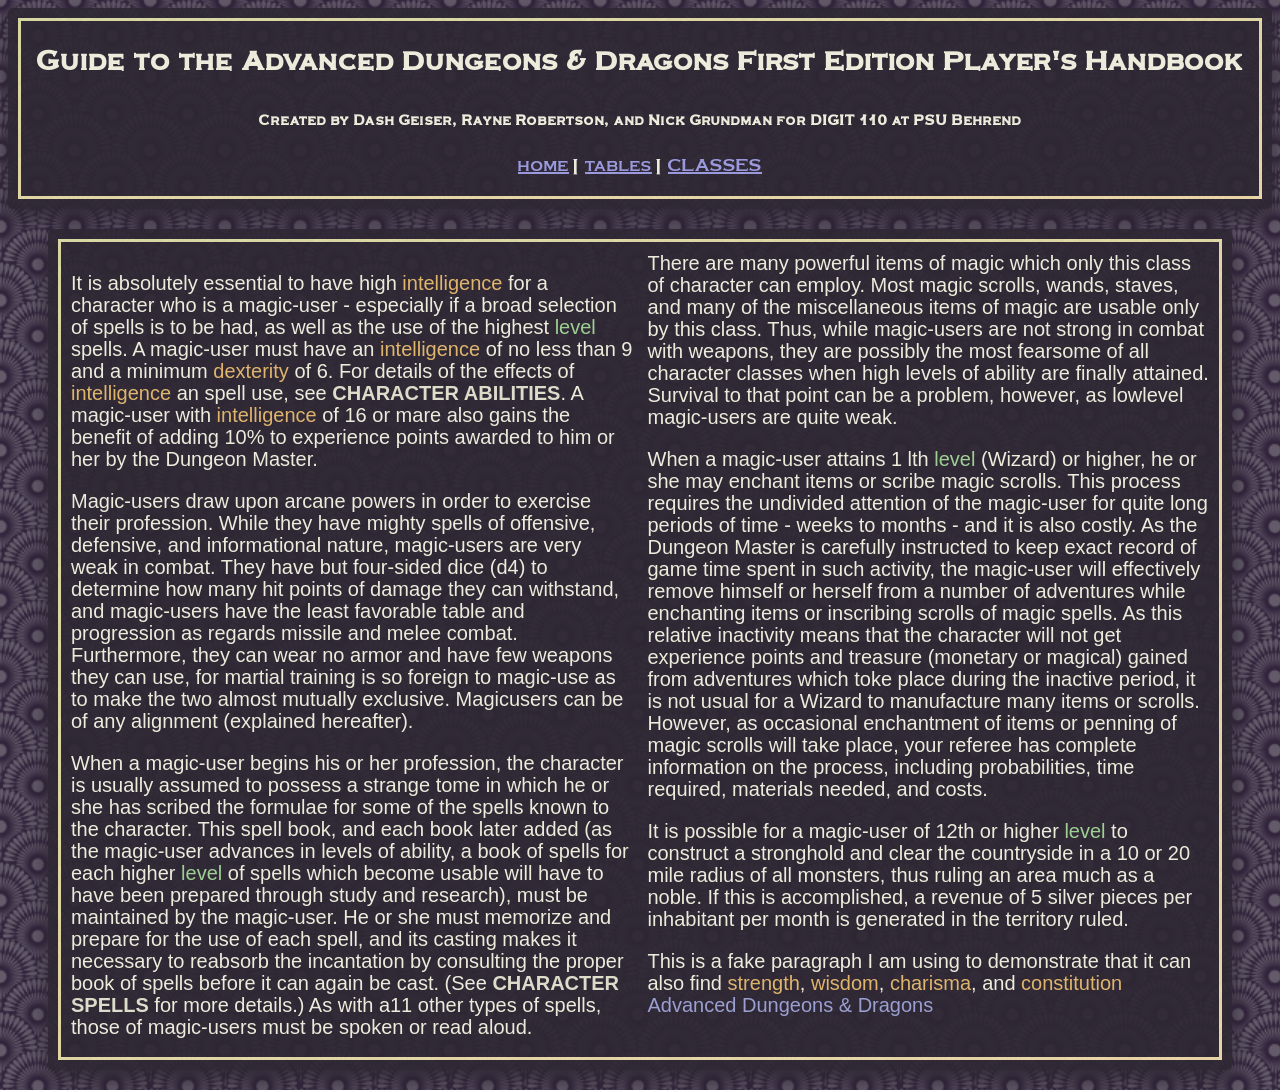
==== docs/class.html @ 47c6b593 "changed tooltip text coloring" ====
<!DOCTYPE html><html xmlns="http://www.w3.org/1999/xhtml">
   <head>
      <title>AD&amp;D 1e Player's Handbook</title>
      <meta charset="UTF-8"/>
      <meta name="viewport" content="width=device-width, initial-scale=1.0"/>
      <link rel="stylesheet" type="text/css" href="style.css"/>
   </head>
   <body>
      <div class="text-frame">
         <header>
            <h1 class="header">Guide to the Advanced Dungeons &amp; Dragons First Edition Player's
               Handbook</h1>
            <h2 class="header">Created by Dash Geiser, Rayne Robertson, and Nick Grundman for DIGIT 110 at PSU Behrend</h2>
            <nav><a href="index.html">home</a> | <a href="tables.html">tables</a> | <a href="class.html">CLASSES</a></nav>
         </header>
      </div>
      <figure>
         <div class="text-frame">
            <div class="content-cols">
               
               <p>It is absolutely essential to have high <span class="char_stats" title="Intelligence is quite similar to what is currently known as intelligence quotient, but it also includes mnemonic ability, reasoning, and learning ability outside those measured by the written word.">intelligence</span> for a character who
                  is a magic-user - especially if a broad selection of spells is to be
                  had, as well as the use of the highest <span class="char_build" title="An indication of character power: A player character begins the game at 1st level, i.e. the lowest possible level for a player character. The higher the level number, the more powerful the character is.">level</span> spells. A magic-user must
                  have an <span class="char_stats" title="Intelligence is quite similar to what is currently known as intelligence quotient, but it also includes mnemonic ability, reasoning, and learning ability outside those measured by the written word.">intelligence</span> of no less than 9 and a minimum <span class="char_stats" title="Dexterity encompasses a number of physical attributes including hand-eye coordination, agility, reflexes, precision, balance, and speed of movement.">dexterity</span> of 6. For
                  details of the effects of <span class="char_stats" title="Intelligence is quite similar to what is currently known as intelligence quotient, but it also includes mnemonic ability, reasoning, and learning ability outside those measured by the written word.">intelligence</span> an spell use, see
                  <strong>CHARACTER ABILITIES</strong>. A magic-user with <span class="char_stats" title="Intelligence is quite similar to what is currently known as intelligence quotient, but it also includes mnemonic ability, reasoning, and learning ability outside those measured by the written word.">intelligence</span>
                              of 16 or mare also gains the benefit of adding 10% to experience points
                  awarded to him or her by the Dungeon Master.</p>
               
               <p>Magic-users draw upon arcane powers in order to exercise their
                  profession. While they have mighty spells of offensive, defensive, and
                  informational nature, magic-users are very weak in <span class="combat_desc" title="This broad heading covers all forms of attack and fighting. It includes clerical turning undead, magical control, spell attacks, breath and gaze weapon attacks, magical device attacks, missile discharge, and melee (hand-to-hand combat).">combat</span>. They have but
                  four-sided dice (d4) to determine how many hit points of damage they can
                  withstand, and magic-users have the least favorable table and
                  progression as regards missile and melee <span class="combat_desc" title="This broad heading covers all forms of attack and fighting. It includes clerical turning undead, magical control, spell attacks, breath and gaze weapon attacks, magical device attacks, missile discharge, and melee (hand-to-hand combat).">combat</span>. Furthermore, they can
                  wear no armor and have few weapons they can use, for martial training is
                  so foreign to magic-use as to make the two almost mutually exclusive.
                  Magicusers can be of any alignment (explained hereafter). </p>
               
               <p>When a magic-user begins his or her profession, the character is usually
                  assumed to possess a strange tome in which he or she has scribed the
                  formulae for some of the spells known to the character. This spell book,
                  and each book later added (as the magic-user advances in levels of
                  ability, a book of spells for each higher <span class="char_build" title="An indication of character power: A player character begins the game at 1st level, i.e. the lowest possible level for a player character. The higher the level number, the more powerful the character is.">level</span> of spells which become
                  usable will have to have been prepared through study and research), must
                  be maintained by the magic-user. He or she must memorize and prepare for
                  the use of each spell, and its casting makes it necessary to reabsorb
                  the incantation by consulting the proper book of spells before it can
                  again be cast. (See <strong>CHARACTER SPELLS</strong> for more details.)
                  As with a11 other types of spells, those of magic-users must be spoken
                  or read aloud. </p>
               
               <p>There are many powerful items of magic which only this class of character
                  can employ. Most magic scrolls, wands, staves, and many of the
                  miscellaneous items of magic are usable only by this class. Thus, while
                  magic-users are not strong in <span class="combat_desc" title="This broad heading covers all forms of attack and fighting. It includes clerical turning undead, magical control, spell attacks, breath and gaze weapon attacks, magical device attacks, missile discharge, and melee (hand-to-hand combat).">combat</span> with weapons, they are possibly the
                  most fearsome of all character classes when high levels of ability are
                  finally attained. Survival to that point can be a problem, however, as
                  lowlevel magic-users are quite weak. </p>
               
               <p>When a magic-user attains 1 lth <span class="char_build" title="An indication of character power: A player character begins the game at 1st level, i.e. the lowest possible level for a player character. The higher the level number, the more powerful the character is.">level</span> (Wizard) or higher, he or she may
                  enchant items or scribe magic scrolls. This process requires the
                  undivided attention of the magic-user for quite long periods of time -
                  weeks to months - and it is also costly. As the Dungeon Master is
                  carefully instructed to keep exact record of game time spent in such
                  activity, the magic-user will effectively remove himself or herself from
                  a number of adventures while enchanting items or inscribing scrolls of
                  magic spells. As this relative inactivity means that the character will
                  not get experience points and treasure (monetary or magical) gained from
                  adventures which toke place during the inactive period, it is not usual
                  for a Wizard to manufacture many items or scrolls. However, as
                  occasional enchantment of items or penning of magic scrolls will take
                  place, your referee has complete information on the process, including
                  probabilities, time required, materials needed, and costs. </p>
               
               <p>It is possible for a magic-user of 12th or higher <span class="char_build" title="An indication of character power: A player character begins the game at 1st level, i.e. the lowest possible level for a player character. The higher the level number, the more powerful the character is.">level</span> to construct a
                  stronghold and clear the countryside in a 10 or 20 mile radius of all
                  monsters, thus ruling an area much as a noble. If this is accomplished,
                  a revenue of 5 silver pieces per inhabitant per month is generated in
                  the territory ruled. </p>
               
               <p>This is a fake paragraph I am using to demonstrate that it can also find <span class="char_stats" title="Strength is a measure of muscle, endurance, and stamina combined.">strength</span>, <span class="char_stats" title="Wisdom is a composite term for the character’s enlightenment, judgement, wile, will power, and (to a certain extent) intuitiveness. It is of utmost importance to clerics, their major characteristic.">wisdom</span>, <span class="char_stats" title="Charisma is the measure of the character's combined physical attractiveness, persuasiveness, and personal magnetism.">charisma</span>, and <span class="char_stats" title="Constitution is a term which encompasses the character’s physique, fitness, health, and resistance.">constitution</span>
                           <span class="game_desc" title="The game is ideally for three or more adult players: one player must serve as the Dungeon Master, the shaper of the fantasy milieu, the &#34;world&#34; in which all action will take place. The other participants become adventurers by creating characters to explore the fantastic world and face all of its challenges - monsters, magic, and unnamed menaces.">Advanced Dungeons &amp; Dragons</span></p>
               </div>
         </div>
      </figure>
   </body>
</html>
---- docs/style.css ----
h1 {
    line-height: 40px;
    font-size: 30px;
    letter-spacing: 1px;
}

h2 {
    line-height: 40px;
    font-size: 15px;
    letter-spacing: 1px;
}

li {
  line-height: 27px;
}

@font-face {
  font-family: MontenegrinGothicOne-Regular;
  src: url("fonts/MontenegrinGothicOne-Regular.ttf");
}

a {
    color: #A4A4ED;
}

header {
    text-align: center;
    align-items: center;
    justify-content: center;
    font-family: MontenegrinGothicOne-Regular, "Times New Roman";
    padding-bottom: 1em;
    border-radius: 5px;
    border: 3px solid;
    border-image: linear-gradient(to top left, #FAE4AF, #E7E8AC) 1;
}

navbar {
    text-align: center;
    align-items: center;
    justify-content: center;
}

figure {
    
}

.text-frame {
    background-color: #2E2733;
    padding-top: 10px;
    padding: 10px;
    border-radius: 5px;
    box-shadow: 0 10px 20px #2E2733;
    opacity: 90%;
}

body {
    background: url("content/washi.png");
    background-repeat: repeat;
    background-size: 150px 150px;
    background-color: #32253D;
    animation: scroll 10s linear infinite;
    line-height: 22px;
    font-family: Calibri, Arial, "Times New Roman";
    font-size: 20px;
    color: #FFFFEB;
}

span {
    cursor: pointer;
}

span.char_stats {
    color: #F0C271;
}

span.char_build {
    color: #A7E09B;
}

span.game_desc {
    color: #A4ABE0;
}

@keyframes scroll {
    from {
    background-position: 0 0;
    }
    to {
    background-position: 300px 150px;
    }
}

strong {
    color: #eceed8;
}

img {
    width: 100%;
    max-width: 500px;
}

.centered {
    display: flex;
    text-align: center;
    align-items: center;
    justify-content: center;
}

iframe {
    align-items: center;
    justify-content: center;
    text-align: center;
    width: 100%;
    height: 100vh;
}

.content {
    border: 3px solid;
    padding: 10px;
    border-image: linear-gradient(to top left, #FAE4AF, #E7E8AC) 1;
}

.content-cols {
    column-width: 500px;
    column-gap: 15px;
    column-count: 2;
    border: 3px solid;
    padding: 10px;
    border-image: linear-gradient(to top left, #FAE4AF, #E7E8AC) 1;
}

.styled-table {
    border-collapse: collapse;
    width: 100%;
    max-width: 100%;
    box-shadow: 0 5px 10px #2E2733;
    background-color: #11354b;
    color: #eaebe2;
    text-align: left;
    font-size: 20px;
    padding: 12px 15px;
}

.table-scroll {
    overflow-x: auto;
    break-inside: avoid;
    box-shadow: 0 5px 10px #2E2733;
}

.styled-table tbody tr:nth-child(odd) {
    background-color: #08283a;
}

.styled-table td,
.styled-table th {
    padding: 12px 15px;
}

.styled-table tr.active-row {
    background-color: #114360;
}
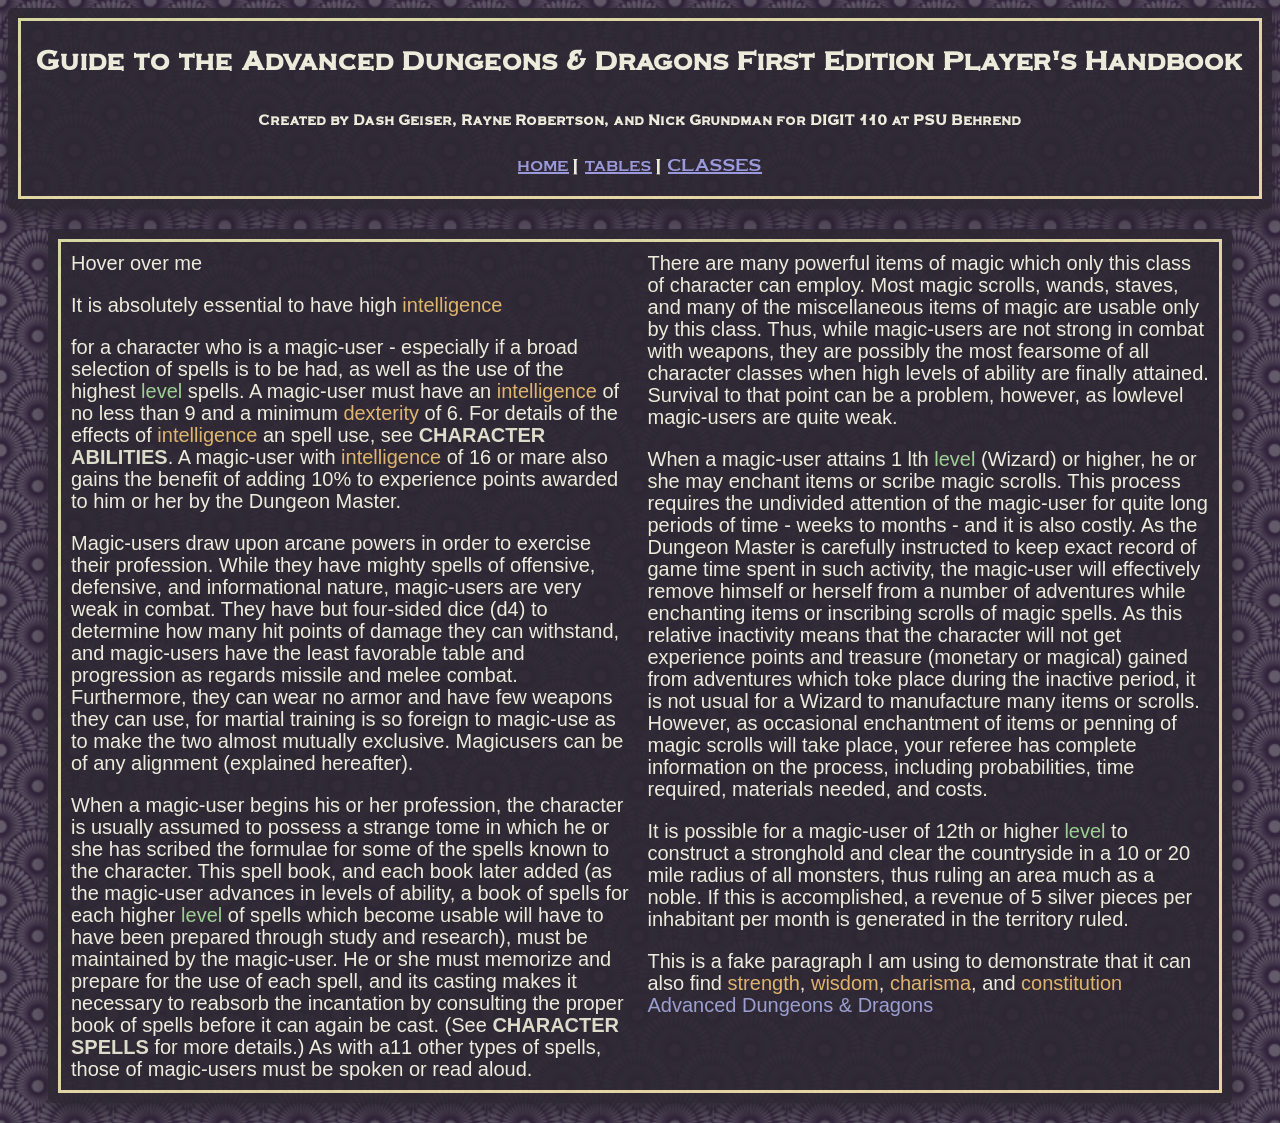
==== commit 2ed16c82: "js and tooltip start" ====
--- a/docs/class.html
+++ b/docs/class.html
@@ -4,6 +4,7 @@
       <meta charset="UTF-8"/>
       <meta name="viewport" content="width=device-width, initial-scale=1.0"/>
       <link rel="stylesheet" type="text/css" href="style.css"/>
+      <script src="script.js" defer></script>
    </head>
    <body>
       <div class="text-frame">
@@ -18,7 +19,17 @@
          <div class="text-frame">
             <div class="content-cols">
                
-               <p>It is absolutely essential to have high <span class="char_stats" title="Intelligence is quite similar to what is currently known as intelligence quotient, but it also includes mnemonic ability, reasoning, and learning ability outside those measured by the written word.">intelligence</span> for a character who
+<span data-tt="tt1">
+    Hover over me
+</span>
+
+<div id="tt1" class="tt"><figure>
+        <div class="tt-frame">
+            <div class="tt-cont">
+        This is just ordinary HTML.</div></figure>
+</div>
+
+               <p>It is absolutely essential to have high <span class="char_stats" data-tt="tt2" >intelligence</span><div id="tt2" class="tt"><figure><div class="tt-frame"><div class="tt-cont"> Intelligence is quite similar to what is currently known as intelligence quotient, but it also includes mnemonic ability, reasoning, and learning ability outside those measured by the written word</div></div></figure></div> for a character who
                   is a magic-user - especially if a broad selection of spells is to be
                   had, as well as the use of the highest <span class="char_build" title="An indication of character power: A player character begins the game at 1st level, i.e. the lowest possible level for a player character. The higher the level number, the more powerful the character is.">level</span> spells. A magic-user must
                   have an <span class="char_stats" title="Intelligence is quite similar to what is currently known as intelligence quotient, but it also includes mnemonic ability, reasoning, and learning ability outside those measured by the written word.">intelligence</span> of no less than 9 and a minimum <span class="char_stats" title="Dexterity encompasses a number of physical attributes including hand-eye coordination, agility, reflexes, precision, balance, and speed of movement.">dexterity</span> of 6. For
--- a/docs/style.css
+++ b/docs/style.css
@@ -1,3 +1,30 @@
+.tt {
+    display: none;
+    z-index: 2;
+    position: absolute;
+}
+
+.tt.vis {
+    display: block;
+    transform: translateY(calc(-100% - 40%));
+}
+.tt-frame {
+    background-color: #4c6280;
+    padding: 5px;
+    border-radius: 5px;
+    box-shadow: 0 5px 10px #030f16;
+}
+.tt-cont {
+
+    border: 3px solid;
+    border-image: linear-gradient(to top left, #c1ba86, #B5A642, #758e42) 1;
+    padding: 5px;
+}
+
+
+
+
+
 h1 {
     line-height: 40px;
     font-size: 30px;
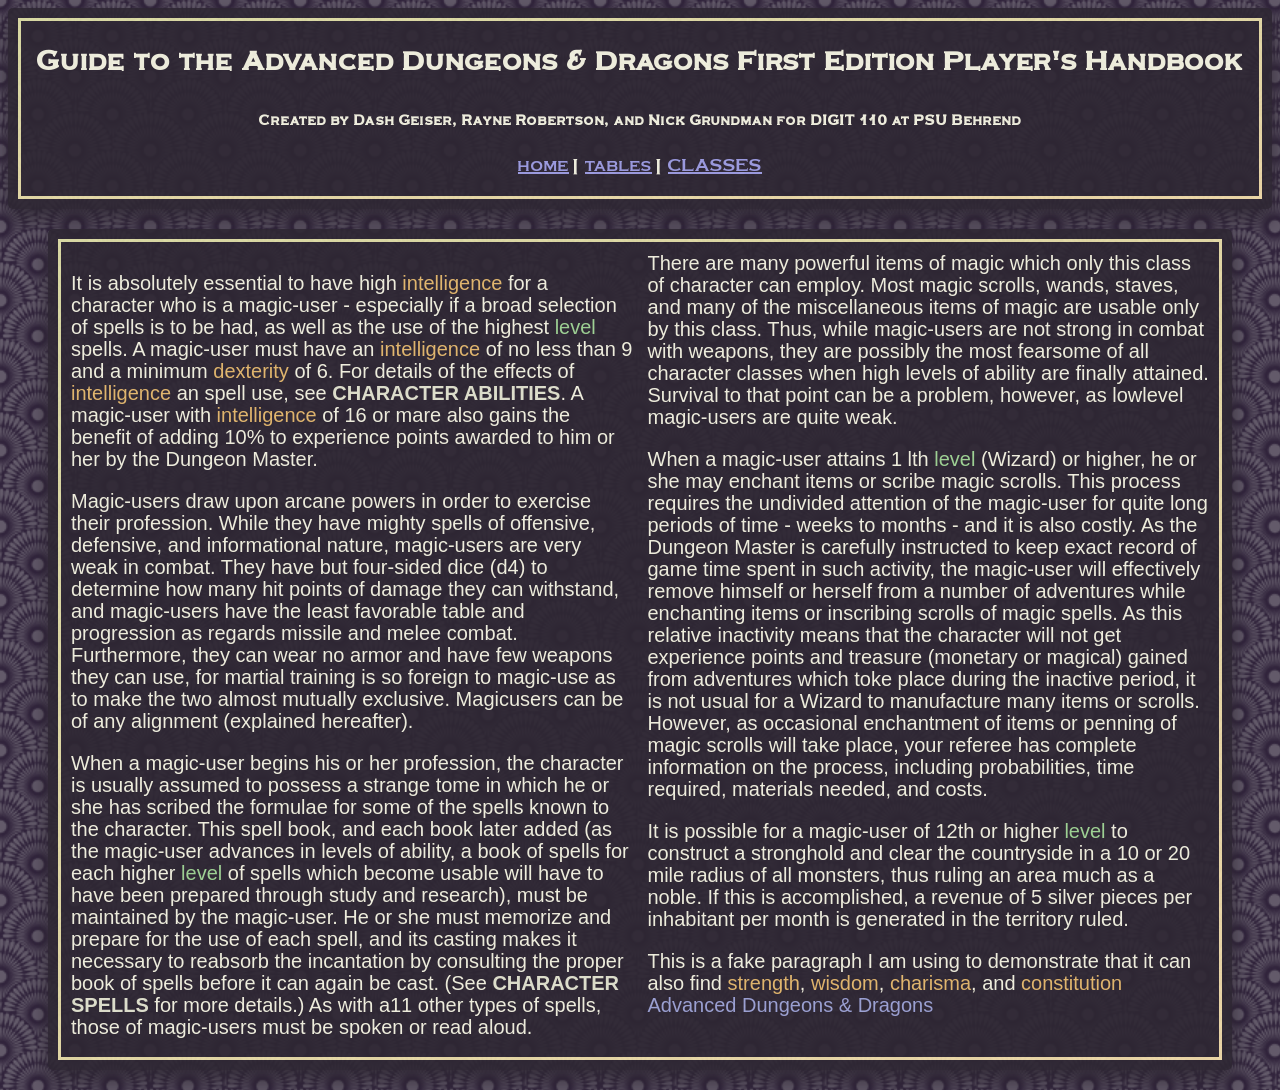
==== commit 7c7bba65: "changed how tooltips work" ====
--- a/docs/class.html
+++ b/docs/class.html
@@ -4,7 +4,6 @@
       <meta charset="UTF-8"/>
       <meta name="viewport" content="width=device-width, initial-scale=1.0"/>
       <link rel="stylesheet" type="text/css" href="style.css"/>
-      <script src="script.js" defer></script>
    </head>
    <body>
       <div class="text-frame">
@@ -18,18 +17,16 @@
       <figure>
          <div class="text-frame">
             <div class="content-cols">
-               
-<span data-tt="tt1">
-    Hover over me
-</span>
-
-<div id="tt1" class="tt"><figure>
-        <div class="tt-frame">
-            <div class="tt-cont">
-        This is just ordinary HTML.</div></figure>
-</div>
-
-               <p>It is absolutely essential to have high <span class="char_stats" data-tt="tt2" >intelligence</span><div id="tt2" class="tt"><figure><div class="tt-frame"><div class="tt-cont"> Intelligence is quite similar to what is currently known as intelligence quotient, but it also includes mnemonic ability, reasoning, and learning ability outside those measured by the written word</div></div></figure></div> for a character who
+               <p>It is absolutely essential to have high 
+                  <span class="char_stats tooltip-trigger">
+                     intelligence
+                        <span class="tt-frame">
+                           <span class="tt-cont">
+                              Intelligence is quite similar to what is currently known as intelligence quotient, but it also includes mnemonic ability, reasoning, and learning ability outside those measured by the written word.
+                           </span>
+                        </span>
+                  </span>
+                  for a character who
                   is a magic-user - especially if a broad selection of spells is to be
                   had, as well as the use of the highest <span class="char_build" title="An indication of character power: A player character begins the game at 1st level, i.e. the lowest possible level for a player character. The higher the level number, the more powerful the character is.">level</span> spells. A magic-user must
                   have an <span class="char_stats" title="Intelligence is quite similar to what is currently known as intelligence quotient, but it also includes mnemonic ability, reasoning, and learning ability outside those measured by the written word.">intelligence</span> of no less than 9 and a minimum <span class="char_stats" title="Dexterity encompasses a number of physical attributes including hand-eye coordination, agility, reflexes, precision, balance, and speed of movement.">dexterity</span> of 6. For
--- a/docs/style.css
+++ b/docs/style.css
@@ -1,30 +1,3 @@
-.tt {
-    display: none;
-    z-index: 2;
-    position: absolute;
-}
-
-.tt.vis {
-    display: block;
-    transform: translateY(calc(-100% - 40%));
-}
-.tt-frame {
-    background-color: #4c6280;
-    padding: 5px;
-    border-radius: 5px;
-    box-shadow: 0 5px 10px #030f16;
-}
-.tt-cont {
-
-    border: 3px solid;
-    border-image: linear-gradient(to top left, #c1ba86, #B5A642, #758e42) 1;
-    padding: 5px;
-}
-
-
-
-
-
 h1 {
     line-height: 40px;
     font-size: 30px;
@@ -108,6 +81,38 @@
     color: #A4ABE0;
 }
 
+.tooltip-trigger {
+    position: relative;
+    cursor: pointer;
+}
+
+.tooltip-trigger:hover .tt-frame {
+    display: block;
+}
+
+span.tt-frame {
+    display: none;
+    background-color: #4c6280;
+    padding: 10px;
+    border-radius: 5px;
+    box-shadow: 0 5px 10px #030f16;
+    position: absolute;
+    z-index: 100;
+    bottom: 100%;
+    left: 50%;
+    transform: translateX(-50%);
+    width: 500px;
+    padding: 8px;
+    color: #FFFFEB;
+}
+
+span.tt-cont {
+    display: block;
+    border: 3px solid;
+    border-image: linear-gradient(to top left, #c1ba86, #B5A642, #758e42) 1;
+    padding: 8px;
+}
+
 @keyframes scroll {
     from {
     background-position: 0 0;
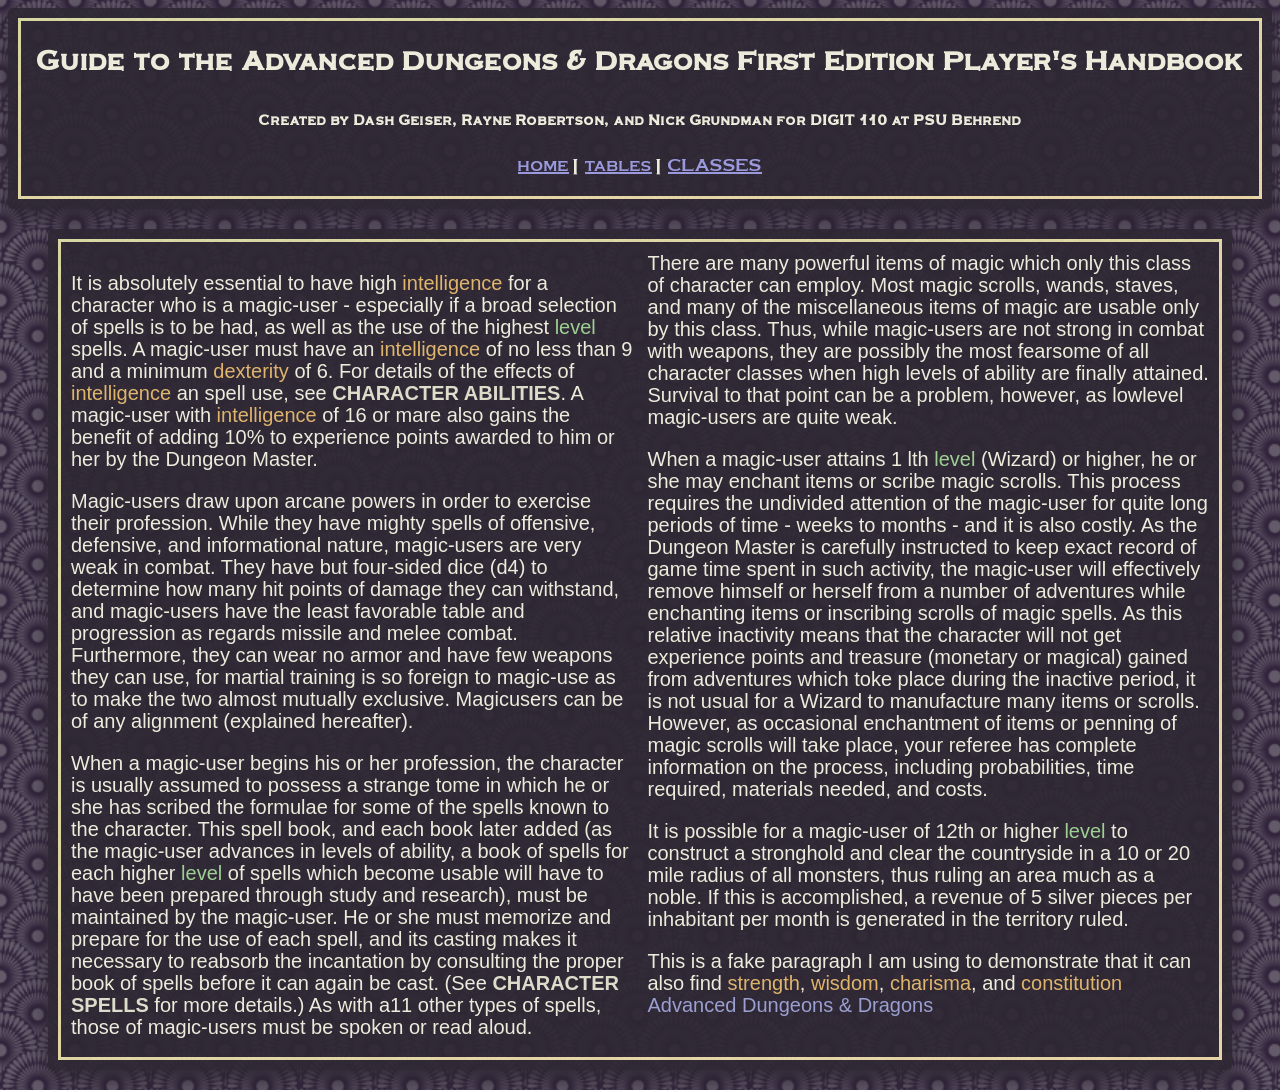
==== commit c9178465: "added XSLT tooltipping for the new method and made Mr Gemini stop them from going off the screen" ====
--- a/docs/class.html
+++ b/docs/class.html
@@ -3,8 +3,7 @@
       <title>AD&amp;D 1e Player's Handbook</title>
       <meta charset="UTF-8"/>
       <meta name="viewport" content="width=device-width, initial-scale=1.0"/>
-      <link rel="stylesheet" type="text/css" href="style.css"/>
-   </head>
+      <link rel="stylesheet" type="text/css" href="style.css"/><script type="text/javascript" src="tooltip.js" defer="defer"></script></head>
    <body>
       <div class="text-frame">
          <header>
@@ -17,30 +16,37 @@
       <figure>
          <div class="text-frame">
             <div class="content-cols">
-               <p>It is absolutely essential to have high 
-                  <span class="char_stats tooltip-trigger">
-                     intelligence
-                        <span class="tt-frame">
-                           <span class="tt-cont">
-                              Intelligence is quite similar to what is currently known as intelligence quotient, but it also includes mnemonic ability, reasoning, and learning ability outside those measured by the written word.
-                           </span>
-                        </span>
-                  </span>
-                  for a character who
+               
+               <p>It is absolutely essential to have high <span class="char_stats tooltip-trigger">intelligence<span class="tt-frame"><span class="tt-cont">Intelligence is quite similar to what is currently known as intelligence quotient,
+                           but it also includes mnemonic ability, reasoning, and learning ability outside those
+                           measured by the written word.</span></span></span> for a character who
                   is a magic-user - especially if a broad selection of spells is to be
-                  had, as well as the use of the highest <span class="char_build" title="An indication of character power: A player character begins the game at 1st level, i.e. the lowest possible level for a player character. The higher the level number, the more powerful the character is.">level</span> spells. A magic-user must
-                  have an <span class="char_stats" title="Intelligence is quite similar to what is currently known as intelligence quotient, but it also includes mnemonic ability, reasoning, and learning ability outside those measured by the written word.">intelligence</span> of no less than 9 and a minimum <span class="char_stats" title="Dexterity encompasses a number of physical attributes including hand-eye coordination, agility, reflexes, precision, balance, and speed of movement.">dexterity</span> of 6. For
-                  details of the effects of <span class="char_stats" title="Intelligence is quite similar to what is currently known as intelligence quotient, but it also includes mnemonic ability, reasoning, and learning ability outside those measured by the written word.">intelligence</span> an spell use, see
-                  <strong>CHARACTER ABILITIES</strong>. A magic-user with <span class="char_stats" title="Intelligence is quite similar to what is currently known as intelligence quotient, but it also includes mnemonic ability, reasoning, and learning ability outside those measured by the written word.">intelligence</span>
+                  had, as well as the use of the highest <span class="char_build tooltip-trigger">level<span class="tt-frame"><span class="tt-cont">An indication of character power: A player character begins the game at 1st level,
+                           i.e. the lowest possible level for a player character. The higher the level number,
+                           the more powerful the character is.</span></span></span> spells. A magic-user must
+                  have an <span class="char_stats tooltip-trigger">intelligence<span class="tt-frame"><span class="tt-cont">Intelligence is quite similar to what is currently known as intelligence quotient,
+                           but it also includes mnemonic ability, reasoning, and learning ability outside those
+                           measured by the written word.</span></span></span> of no less than 9 and a minimum <span class="char_stats tooltip-trigger">dexterity<span class="tt-frame"><span class="tt-cont">Dexterity encompasses a number of physical attributes including hand-eye coordination,
+                           agility, reflexes, precision, balance, and speed of movement.</span></span></span> of 6. For
+                  details of the effects of <span class="char_stats tooltip-trigger">intelligence<span class="tt-frame"><span class="tt-cont">Intelligence is quite similar to what is currently known as intelligence quotient,
+                           but it also includes mnemonic ability, reasoning, and learning ability outside those
+                           measured by the written word.</span></span></span> an spell use, see
+                  <strong>CHARACTER ABILITIES</strong>. A magic-user with <span class="char_stats tooltip-trigger">intelligence<span class="tt-frame"><span class="tt-cont">Intelligence is quite similar to what is currently known as intelligence quotient,
+                           but it also includes mnemonic ability, reasoning, and learning ability outside those
+                           measured by the written word.</span></span></span>
                               of 16 or mare also gains the benefit of adding 10% to experience points
                   awarded to him or her by the Dungeon Master.</p>
                
                <p>Magic-users draw upon arcane powers in order to exercise their
                   profession. While they have mighty spells of offensive, defensive, and
-                  informational nature, magic-users are very weak in <span class="combat_desc" title="This broad heading covers all forms of attack and fighting. It includes clerical turning undead, magical control, spell attacks, breath and gaze weapon attacks, magical device attacks, missile discharge, and melee (hand-to-hand combat).">combat</span>. They have but
+                  informational nature, magic-users are very weak in <span class="combat_desc tooltip-trigger">combat<span class="tt-frame"><span class="tt-cont">This broad heading covers all forms of attack and fighting. It includes clerical turning
+                           undead, magical control, spell attacks, breath and gaze weapon attacks, magical device
+                           attacks, missile discharge, and melee (hand-to-hand combat).</span></span></span>. They have but
                   four-sided dice (d4) to determine how many hit points of damage they can
                   withstand, and magic-users have the least favorable table and
-                  progression as regards missile and melee <span class="combat_desc" title="This broad heading covers all forms of attack and fighting. It includes clerical turning undead, magical control, spell attacks, breath and gaze weapon attacks, magical device attacks, missile discharge, and melee (hand-to-hand combat).">combat</span>. Furthermore, they can
+                  progression as regards missile and melee <span class="combat_desc tooltip-trigger">combat<span class="tt-frame"><span class="tt-cont">This broad heading covers all forms of attack and fighting. It includes clerical turning
+                           undead, magical control, spell attacks, breath and gaze weapon attacks, magical device
+                           attacks, missile discharge, and melee (hand-to-hand combat).</span></span></span>. Furthermore, they can
                   wear no armor and have few weapons they can use, for martial training is
                   so foreign to magic-use as to make the two almost mutually exclusive.
                   Magicusers can be of any alignment (explained hereafter). </p>
@@ -49,7 +55,9 @@
                   assumed to possess a strange tome in which he or she has scribed the
                   formulae for some of the spells known to the character. This spell book,
                   and each book later added (as the magic-user advances in levels of
-                  ability, a book of spells for each higher <span class="char_build" title="An indication of character power: A player character begins the game at 1st level, i.e. the lowest possible level for a player character. The higher the level number, the more powerful the character is.">level</span> of spells which become
+                  ability, a book of spells for each higher <span class="char_build tooltip-trigger">level<span class="tt-frame"><span class="tt-cont">An indication of character power: A player character begins the game at 1st level,
+                           i.e. the lowest possible level for a player character. The higher the level number,
+                           the more powerful the character is.</span></span></span> of spells which become
                   usable will have to have been prepared through study and research), must
                   be maintained by the magic-user. He or she must memorize and prepare for
                   the use of each spell, and its casting makes it necessary to reabsorb
@@ -61,12 +69,16 @@
                <p>There are many powerful items of magic which only this class of character
                   can employ. Most magic scrolls, wands, staves, and many of the
                   miscellaneous items of magic are usable only by this class. Thus, while
-                  magic-users are not strong in <span class="combat_desc" title="This broad heading covers all forms of attack and fighting. It includes clerical turning undead, magical control, spell attacks, breath and gaze weapon attacks, magical device attacks, missile discharge, and melee (hand-to-hand combat).">combat</span> with weapons, they are possibly the
+                  magic-users are not strong in <span class="combat_desc tooltip-trigger">combat<span class="tt-frame"><span class="tt-cont">This broad heading covers all forms of attack and fighting. It includes clerical turning
+                           undead, magical control, spell attacks, breath and gaze weapon attacks, magical device
+                           attacks, missile discharge, and melee (hand-to-hand combat).</span></span></span> with weapons, they are possibly the
                   most fearsome of all character classes when high levels of ability are
                   finally attained. Survival to that point can be a problem, however, as
                   lowlevel magic-users are quite weak. </p>
                
-               <p>When a magic-user attains 1 lth <span class="char_build" title="An indication of character power: A player character begins the game at 1st level, i.e. the lowest possible level for a player character. The higher the level number, the more powerful the character is.">level</span> (Wizard) or higher, he or she may
+               <p>When a magic-user attains 1 lth <span class="char_build tooltip-trigger">level<span class="tt-frame"><span class="tt-cont">An indication of character power: A player character begins the game at 1st level,
+                           i.e. the lowest possible level for a player character. The higher the level number,
+                           the more powerful the character is.</span></span></span> (Wizard) or higher, he or she may
                   enchant items or scribe magic scrolls. This process requires the
                   undivided attention of the magic-user for quite long periods of time -
                   weeks to months - and it is also costly. As the Dungeon Master is
@@ -81,14 +93,24 @@
                   place, your referee has complete information on the process, including
                   probabilities, time required, materials needed, and costs. </p>
                
-               <p>It is possible for a magic-user of 12th or higher <span class="char_build" title="An indication of character power: A player character begins the game at 1st level, i.e. the lowest possible level for a player character. The higher the level number, the more powerful the character is.">level</span> to construct a
+               <p>It is possible for a magic-user of 12th or higher <span class="char_build tooltip-trigger">level<span class="tt-frame"><span class="tt-cont">An indication of character power: A player character begins the game at 1st level,
+                           i.e. the lowest possible level for a player character. The higher the level number,
+                           the more powerful the character is.</span></span></span> to construct a
                   stronghold and clear the countryside in a 10 or 20 mile radius of all
                   monsters, thus ruling an area much as a noble. If this is accomplished,
                   a revenue of 5 silver pieces per inhabitant per month is generated in
                   the territory ruled. </p>
                
-               <p>This is a fake paragraph I am using to demonstrate that it can also find <span class="char_stats" title="Strength is a measure of muscle, endurance, and stamina combined.">strength</span>, <span class="char_stats" title="Wisdom is a composite term for the character’s enlightenment, judgement, wile, will power, and (to a certain extent) intuitiveness. It is of utmost importance to clerics, their major characteristic.">wisdom</span>, <span class="char_stats" title="Charisma is the measure of the character's combined physical attractiveness, persuasiveness, and personal magnetism.">charisma</span>, and <span class="char_stats" title="Constitution is a term which encompasses the character’s physique, fitness, health, and resistance.">constitution</span>
-                           <span class="game_desc" title="The game is ideally for three or more adult players: one player must serve as the Dungeon Master, the shaper of the fantasy milieu, the &#34;world&#34; in which all action will take place. The other participants become adventurers by creating characters to explore the fantastic world and face all of its challenges - monsters, magic, and unnamed menaces.">Advanced Dungeons &amp; Dragons</span></p>
+               <p>This is a fake paragraph I am using to demonstrate that it can also find <span class="char_stats tooltip-trigger">strength<span class="tt-frame"><span class="tt-cont">Strength is a measure of muscle, endurance, and stamina combined.</span></span></span>, <span class="char_stats tooltip-trigger">wisdom<span class="tt-frame"><span class="tt-cont">Wisdom is a composite term for the character’s enlightenment, judgement, wile, will
+                           power, and (to a certain extent) intuitiveness. It is of utmost importance to clerics,
+                           their major characteristic.</span></span></span>, <span class="char_stats tooltip-trigger">charisma<span class="tt-frame"><span class="tt-cont">Charisma is the measure of the character's combined physical attractiveness, persuasiveness,
+                           and personal magnetism.</span></span></span>, and <span class="char_stats tooltip-trigger">constitution<span class="tt-frame"><span class="tt-cont">Constitution is a term which encompasses the character’s physique, fitness, health,
+                           and resistance.</span></span></span>
+                           <span class="game_desc tooltip-trigger">Advanced Dungeons &amp; Dragons<span class="tt-frame"><span class="tt-cont">The game is ideally for three or more adult players: one player must serve as the
+                           Dungeon Master, the shaper of the fantasy milieu, the "world" in which all action
+                           will take place. The other participants become adventurers by creating characters
+                           to explore the fantastic world and face all of its challenges - monsters, magic, and
+                           unnamed menaces.</span></span></span></p>
                </div>
          </div>
       </figure>
--- a/docs/style.css
+++ b/docs/style.css
@@ -86,25 +86,34 @@
     cursor: pointer;
 }
 
-.tooltip-trigger:hover .tt-frame {
+.tooltip-trigger:hover span.tt-frame {
     display: block;
+    opacity: 1;
 }
 
 span.tt-frame {
     display: none;
+    position: fixed;
+    top: 0;
+    left: 0;
+    z-index: 1000;
+
     background-color: #4c6280;
-    padding: 10px;
     border-radius: 5px;
     box-shadow: 0 5px 10px #030f16;
-    position: absolute;
-    z-index: 100;
-    bottom: 100%;
-    left: 50%;
-    transform: translateX(-50%);
-    width: 500px;
     padding: 8px;
     color: #FFFFEB;
-}
+
+    /* Shrinks for short definitions, wraps neatly at 420px or screen width */
+    width: max-content;
+    max-width: min(420px, calc(100vw - 32px));
+
+    /* Reset text styling so tooltips look consistent everywhere */
+    font-weight: normal;
+    text-align: left;
+    line-height: 1.35;
+}
+
 
 span.tt-cont {
     display: block;
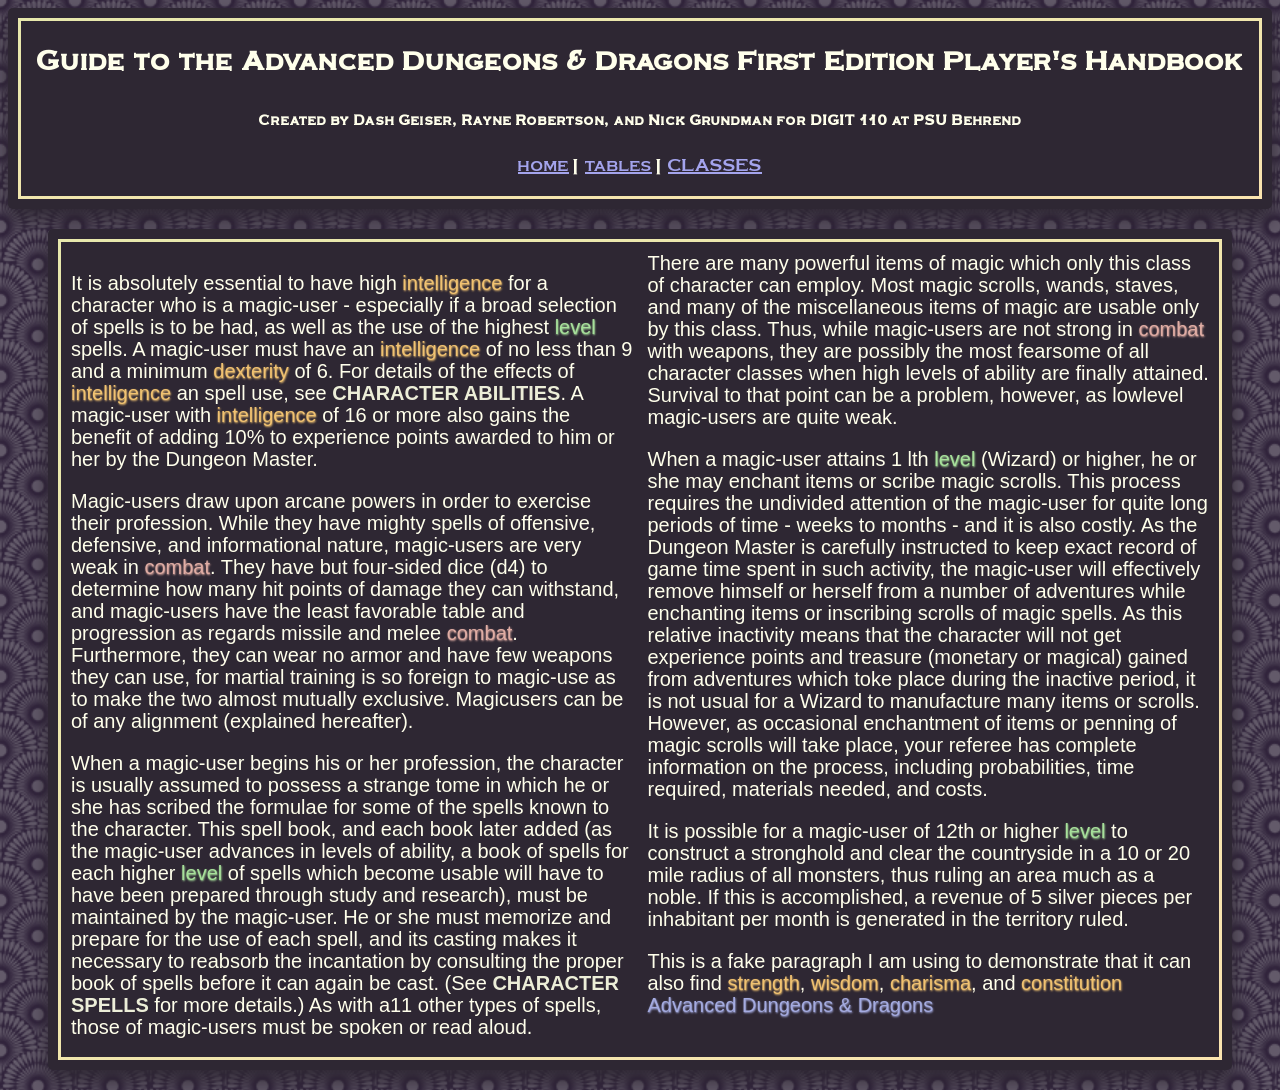
==== commit bf1bba73: "css changes, added description info to tooltips" ====
--- a/docs/class.html
+++ b/docs/class.html
@@ -19,34 +19,58 @@
                
                <p>It is absolutely essential to have high <span class="char_stats tooltip-trigger">intelligence<span class="tt-frame"><span class="tt-cont">Intelligence is quite similar to what is currently known as intelligence quotient,
                            but it also includes mnemonic ability, reasoning, and learning ability outside those
-                           measured by the written word.</span></span></span> for a character who
+                           measured by the written word.<br/><span class="tt-desc">
+                              Category: char_stats | 
+                              Page(s): 10 | 
+                              Coded by: #nrg<br/></span></span></span></span> for a character who
                   is a magic-user - especially if a broad selection of spells is to be
                   had, as well as the use of the highest <span class="char_build tooltip-trigger">level<span class="tt-frame"><span class="tt-cont">An indication of character power: A player character begins the game at 1st level,
                            i.e. the lowest possible level for a player character. The higher the level number,
-                           the more powerful the character is.</span></span></span> spells. A magic-user must
+                           the more powerful the character is.<br/><span class="tt-desc">
+                              Category: char_build | 
+                              Page(s): 8 | 
+                              Coded by: #nrg<br/></span></span></span></span> spells. A magic-user must
                   have an <span class="char_stats tooltip-trigger">intelligence<span class="tt-frame"><span class="tt-cont">Intelligence is quite similar to what is currently known as intelligence quotient,
                            but it also includes mnemonic ability, reasoning, and learning ability outside those
-                           measured by the written word.</span></span></span> of no less than 9 and a minimum <span class="char_stats tooltip-trigger">dexterity<span class="tt-frame"><span class="tt-cont">Dexterity encompasses a number of physical attributes including hand-eye coordination,
-                           agility, reflexes, precision, balance, and speed of movement.</span></span></span> of 6. For
+                           measured by the written word.<br/><span class="tt-desc">
+                              Category: char_stats | 
+                              Page(s): 10 | 
+                              Coded by: #nrg<br/></span></span></span></span> of no less than 9 and a minimum <span class="char_stats tooltip-trigger">dexterity<span class="tt-frame"><span class="tt-cont">Dexterity encompasses a number of physical attributes including hand-eye coordination,
+                           agility, reflexes, precision, balance, and speed of movement.<br/><span class="tt-desc">
+                              Category: char_stats | 
+                              Page(s): 11 | 
+                              Coded by: #nrg<br/></span></span></span></span> of 6. For
                   details of the effects of <span class="char_stats tooltip-trigger">intelligence<span class="tt-frame"><span class="tt-cont">Intelligence is quite similar to what is currently known as intelligence quotient,
                            but it also includes mnemonic ability, reasoning, and learning ability outside those
-                           measured by the written word.</span></span></span> an spell use, see
+                           measured by the written word.<br/><span class="tt-desc">
+                              Category: char_stats | 
+                              Page(s): 10 | 
+                              Coded by: #nrg<br/></span></span></span></span> an spell use, see
                   <strong>CHARACTER ABILITIES</strong>. A magic-user with <span class="char_stats tooltip-trigger">intelligence<span class="tt-frame"><span class="tt-cont">Intelligence is quite similar to what is currently known as intelligence quotient,
                            but it also includes mnemonic ability, reasoning, and learning ability outside those
-                           measured by the written word.</span></span></span>
-                              of 16 or mare also gains the benefit of adding 10% to experience points
+                           measured by the written word.<br/><span class="tt-desc">
+                              Category: char_stats | 
+                              Page(s): 10 | 
+                              Coded by: #nrg<br/></span></span></span></span>
+                              of 16 or more also gains the benefit of adding 10% to experience points
                   awarded to him or her by the Dungeon Master.</p>
                
                <p>Magic-users draw upon arcane powers in order to exercise their
                   profession. While they have mighty spells of offensive, defensive, and
                   informational nature, magic-users are very weak in <span class="combat_desc tooltip-trigger">combat<span class="tt-frame"><span class="tt-cont">This broad heading covers all forms of attack and fighting. It includes clerical turning
                            undead, magical control, spell attacks, breath and gaze weapon attacks, magical device
-                           attacks, missile discharge, and melee (hand-to-hand combat).</span></span></span>. They have but
+                           attacks, missile discharge, and melee (hand-to-hand combat).<br/><span class="tt-desc">
+                              Category: combat_desc | 
+                              Page(s): 104, 105 | 
+                              Coded by: #nrg<br/></span></span></span></span>. They have but
                   four-sided dice (d4) to determine how many hit points of damage they can
                   withstand, and magic-users have the least favorable table and
                   progression as regards missile and melee <span class="combat_desc tooltip-trigger">combat<span class="tt-frame"><span class="tt-cont">This broad heading covers all forms of attack and fighting. It includes clerical turning
                            undead, magical control, spell attacks, breath and gaze weapon attacks, magical device
-                           attacks, missile discharge, and melee (hand-to-hand combat).</span></span></span>. Furthermore, they can
+                           attacks, missile discharge, and melee (hand-to-hand combat).<br/><span class="tt-desc">
+                              Category: combat_desc | 
+                              Page(s): 104, 105 | 
+                              Coded by: #nrg<br/></span></span></span></span>. Furthermore, they can
                   wear no armor and have few weapons they can use, for martial training is
                   so foreign to magic-use as to make the two almost mutually exclusive.
                   Magicusers can be of any alignment (explained hereafter). </p>
@@ -57,7 +81,10 @@
                   and each book later added (as the magic-user advances in levels of
                   ability, a book of spells for each higher <span class="char_build tooltip-trigger">level<span class="tt-frame"><span class="tt-cont">An indication of character power: A player character begins the game at 1st level,
                            i.e. the lowest possible level for a player character. The higher the level number,
-                           the more powerful the character is.</span></span></span> of spells which become
+                           the more powerful the character is.<br/><span class="tt-desc">
+                              Category: char_build | 
+                              Page(s): 8 | 
+                              Coded by: #nrg<br/></span></span></span></span> of spells which become
                   usable will have to have been prepared through study and research), must
                   be maintained by the magic-user. He or she must memorize and prepare for
                   the use of each spell, and its casting makes it necessary to reabsorb
@@ -71,14 +98,20 @@
                   miscellaneous items of magic are usable only by this class. Thus, while
                   magic-users are not strong in <span class="combat_desc tooltip-trigger">combat<span class="tt-frame"><span class="tt-cont">This broad heading covers all forms of attack and fighting. It includes clerical turning
                            undead, magical control, spell attacks, breath and gaze weapon attacks, magical device
-                           attacks, missile discharge, and melee (hand-to-hand combat).</span></span></span> with weapons, they are possibly the
+                           attacks, missile discharge, and melee (hand-to-hand combat).<br/><span class="tt-desc">
+                              Category: combat_desc | 
+                              Page(s): 104, 105 | 
+                              Coded by: #nrg<br/></span></span></span></span> with weapons, they are possibly the
                   most fearsome of all character classes when high levels of ability are
                   finally attained. Survival to that point can be a problem, however, as
                   lowlevel magic-users are quite weak. </p>
                
                <p>When a magic-user attains 1 lth <span class="char_build tooltip-trigger">level<span class="tt-frame"><span class="tt-cont">An indication of character power: A player character begins the game at 1st level,
                            i.e. the lowest possible level for a player character. The higher the level number,
-                           the more powerful the character is.</span></span></span> (Wizard) or higher, he or she may
+                           the more powerful the character is.<br/><span class="tt-desc">
+                              Category: char_build | 
+                              Page(s): 8 | 
+                              Coded by: #nrg<br/></span></span></span></span> (Wizard) or higher, he or she may
                   enchant items or scribe magic scrolls. This process requires the
                   undivided attention of the magic-user for quite long periods of time -
                   weeks to months - and it is also costly. As the Dungeon Master is
@@ -95,22 +128,40 @@
                
                <p>It is possible for a magic-user of 12th or higher <span class="char_build tooltip-trigger">level<span class="tt-frame"><span class="tt-cont">An indication of character power: A player character begins the game at 1st level,
                            i.e. the lowest possible level for a player character. The higher the level number,
-                           the more powerful the character is.</span></span></span> to construct a
+                           the more powerful the character is.<br/><span class="tt-desc">
+                              Category: char_build | 
+                              Page(s): 8 | 
+                              Coded by: #nrg<br/></span></span></span></span> to construct a
                   stronghold and clear the countryside in a 10 or 20 mile radius of all
                   monsters, thus ruling an area much as a noble. If this is accomplished,
                   a revenue of 5 silver pieces per inhabitant per month is generated in
                   the territory ruled. </p>
                
-               <p>This is a fake paragraph I am using to demonstrate that it can also find <span class="char_stats tooltip-trigger">strength<span class="tt-frame"><span class="tt-cont">Strength is a measure of muscle, endurance, and stamina combined.</span></span></span>, <span class="char_stats tooltip-trigger">wisdom<span class="tt-frame"><span class="tt-cont">Wisdom is a composite term for the character’s enlightenment, judgement, wile, will
+               <p>This is a fake paragraph I am using to demonstrate that it can also find <span class="char_stats tooltip-trigger">strength<span class="tt-frame"><span class="tt-cont">Strength is a measure of muscle, endurance, and stamina combined.<br/><span class="tt-desc">
+                              Category: char_stats | 
+                              Page(s): 9 | 
+                              Coded by: #nrg<br/></span></span></span></span>, <span class="char_stats tooltip-trigger">wisdom<span class="tt-frame"><span class="tt-cont">Wisdom is a composite term for the character’s enlightenment, judgement, wile, will
                            power, and (to a certain extent) intuitiveness. It is of utmost importance to clerics,
-                           their major characteristic.</span></span></span>, <span class="char_stats tooltip-trigger">charisma<span class="tt-frame"><span class="tt-cont">Charisma is the measure of the character's combined physical attractiveness, persuasiveness,
-                           and personal magnetism.</span></span></span>, and <span class="char_stats tooltip-trigger">constitution<span class="tt-frame"><span class="tt-cont">Constitution is a term which encompasses the character’s physique, fitness, health,
-                           and resistance.</span></span></span>
+                           their major characteristic.<br/><span class="tt-desc">
+                              Category: char_stats | 
+                              Page(s): 11 | 
+                              Coded by: #nrg<br/></span></span></span></span>, <span class="char_stats tooltip-trigger">charisma<span class="tt-frame"><span class="tt-cont">Charisma is the measure of the character's combined physical attractiveness, persuasiveness,
+                           and personal magnetism.<br/><span class="tt-desc">
+                              Category: char_stats | 
+                              Page(s): 13 | 
+                              Coded by: #nrg<br/></span></span></span></span>, and <span class="char_stats tooltip-trigger">constitution<span class="tt-frame"><span class="tt-cont">Constitution is a term which encompasses the character’s physique, fitness, health,
+                           and resistance.<br/><span class="tt-desc">
+                              Category: char_stats | 
+                              Page(s): 12 | 
+                              Coded by: #nrg<br/></span></span></span></span>
                            <span class="game_desc tooltip-trigger">Advanced Dungeons &amp; Dragons<span class="tt-frame"><span class="tt-cont">The game is ideally for three or more adult players: one player must serve as the
                            Dungeon Master, the shaper of the fantasy milieu, the "world" in which all action
                            will take place. The other participants become adventurers by creating characters
                            to explore the fantastic world and face all of its challenges - monsters, magic, and
-                           unnamed menaces.</span></span></span></p>
+                           unnamed menaces.<br/><span class="tt-desc">
+                              Category: game_desc | 
+                              Page(s): 7 | 
+                              Coded by: #nrg<br/></span></span></span></span></p>
                </div>
          </div>
       </figure>
--- a/docs/style.css
+++ b/docs/style.css
@@ -50,7 +50,7 @@
     padding: 10px;
     border-radius: 5px;
     box-shadow: 0 10px 20px #2E2733;
-    opacity: 90%;
+    opacity: 1;
 }
 
 body {
@@ -71,19 +71,27 @@
 
 span.char_stats {
     color: #F0C271;
+    text-shadow: 0.5px 0.5px 2px #F0C271;
 }
 
 span.char_build {
     color: #A7E09B;
+    text-shadow: 0.5px 0.5px 2px #A7E09B;
 }
 
 span.game_desc {
     color: #A4ABE0;
+    text-shadow: 0.5px 0.5px 2px #A4ABE0;
+}
+
+span.combat_desc {
+    color: #E0ADA4;
+    text-shadow: 0.5px 0.5px 2px #E0ADA4;
 }
 
 .tooltip-trigger {
     position: relative;
-    cursor: pointer;
+    cursor: help;
 }
 
 .tooltip-trigger:hover span.tt-frame {
@@ -96,30 +104,30 @@
     position: fixed;
     top: 0;
     left: 0;
+    opacity: 1;
     z-index: 1000;
-
     background-color: #4c6280;
     border-radius: 5px;
     box-shadow: 0 5px 10px #030f16;
     padding: 8px;
     color: #FFFFEB;
-
-    /* Shrinks for short definitions, wraps neatly at 420px or screen width */
     width: max-content;
-    max-width: min(420px, calc(100vw - 32px));
-
-    /* Reset text styling so tooltips look consistent everywhere */
-    font-weight: normal;
-    text-align: left;
-    line-height: 1.35;
-}
-
+    max-width: min(750px, calc(100vw - 32px));
+    /* nrg: nobody else likes the justify :(
+     * text-align: justify;  */
+}
 
 span.tt-cont {
     display: block;
     border: 3px solid;
-    border-image: linear-gradient(to top left, #c1ba86, #B5A642, #758e42) 1;
+    opacity: 1;
+    border-image: linear-gradient(to top left, #FAE4AF, #E7E8AC) 1;
     padding: 8px;
+}
+
+span.tt-desc {
+    font-style: italic;
+    font-weight: 700;
 }
 
 @keyframes scroll {
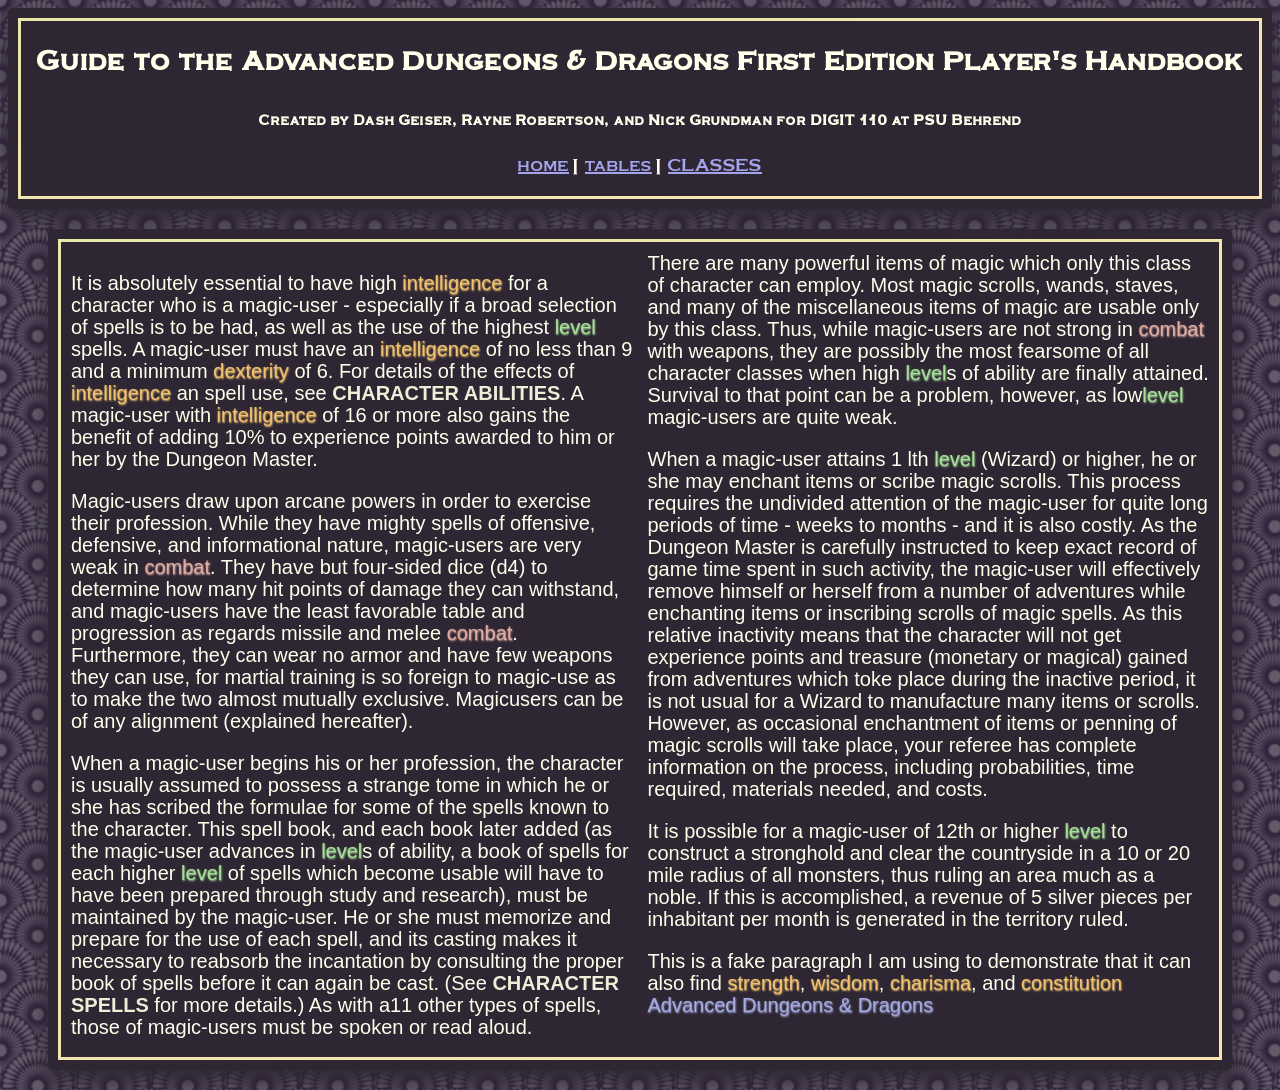
==== commit fdff6c28: "cleaned up files, created working htmlifier for the new XSLT" ====
--- a/docs/class.html
+++ b/docs/class.html
@@ -17,57 +17,62 @@
          <div class="text-frame">
             <div class="content-cols">
                
-               <p>It is absolutely essential to have high <span class="char_stats tooltip-trigger">intelligence<span class="tt-frame"><span class="tt-cont">Intelligence is quite similar to what is currently known as intelligence quotient,
-                           but it also includes mnemonic ability, reasoning, and learning ability outside those
-                           measured by the written word.<br/><span class="tt-desc">
+               <p>It is absolutely essential to have high <span class="char_stats tooltip-trigger">intelligence<span class="tt-frame"><span class="tt-cont"> Intelligence is quite similar to what is currently known
+                           as intelligence quotient, but it also includes mnemonic ability, reasoning,
+                           and learning ability outside those measured by the written word. <br/><span class="tt-desc"><br/>
                               Category: char_stats | 
                               Page(s): 10 | 
                               Coded by: #nrg<br/></span></span></span></span> for a character who
                   is a magic-user - especially if a broad selection of spells is to be
-                  had, as well as the use of the highest <span class="char_build tooltip-trigger">level<span class="tt-frame"><span class="tt-cont">An indication of character power: A player character begins the game at 1st level,
-                           i.e. the lowest possible level for a player character. The higher the level number,
-                           the more powerful the character is.<br/><span class="tt-desc">
+                  had, as well as the use of the highest <span class="char_build tooltip-trigger">level<span class="tt-frame"><span class="tt-cont">
+                           An indication of character power: A player
+                           character begins the game at 1st level, i.e. the lowest possible level for a
+                           player character. The higher the level number, the more powerful the
+                           character is. <br/><span class="tt-desc"><br/>
                               Category: char_build | 
                               Page(s): 8 | 
                               Coded by: #nrg<br/></span></span></span></span> spells. A magic-user must
-                  have an <span class="char_stats tooltip-trigger">intelligence<span class="tt-frame"><span class="tt-cont">Intelligence is quite similar to what is currently known as intelligence quotient,
-                           but it also includes mnemonic ability, reasoning, and learning ability outside those
-                           measured by the written word.<br/><span class="tt-desc">
-                              Category: char_stats | 
-                              Page(s): 10 | 
-                              Coded by: #nrg<br/></span></span></span></span> of no less than 9 and a minimum <span class="char_stats tooltip-trigger">dexterity<span class="tt-frame"><span class="tt-cont">Dexterity encompasses a number of physical attributes including hand-eye coordination,
-                           agility, reflexes, precision, balance, and speed of movement.<br/><span class="tt-desc">
+                  have an <span class="char_stats tooltip-trigger">intelligence<span class="tt-frame"><span class="tt-cont"> Intelligence is quite similar to what is currently known
+                           as intelligence quotient, but it also includes mnemonic ability, reasoning,
+                           and learning ability outside those measured by the written word. <br/><span class="tt-desc"><br/>
+                              Category: char_stats | 
+                              Page(s): 10 | 
+                              Coded by: #nrg<br/></span></span></span></span> of no less than 9 and a minimum <span class="char_stats tooltip-trigger">dexterity<span class="tt-frame"><span class="tt-cont">Dexterity encompasses a number of physical attributes
+                           including hand-eye coordination, agility, reflexes, precision, balance, and
+                           speed of movement.<br/><span class="tt-desc"><br/>
                               Category: char_stats | 
                               Page(s): 11 | 
                               Coded by: #nrg<br/></span></span></span></span> of 6. For
-                  details of the effects of <span class="char_stats tooltip-trigger">intelligence<span class="tt-frame"><span class="tt-cont">Intelligence is quite similar to what is currently known as intelligence quotient,
-                           but it also includes mnemonic ability, reasoning, and learning ability outside those
-                           measured by the written word.<br/><span class="tt-desc">
+                  details of the effects of <span class="char_stats tooltip-trigger">intelligence<span class="tt-frame"><span class="tt-cont"> Intelligence is quite similar to what is currently known
+                           as intelligence quotient, but it also includes mnemonic ability, reasoning,
+                           and learning ability outside those measured by the written word. <br/><span class="tt-desc"><br/>
                               Category: char_stats | 
                               Page(s): 10 | 
                               Coded by: #nrg<br/></span></span></span></span> an spell use, see
-                  <strong>CHARACTER ABILITIES</strong>. A magic-user with <span class="char_stats tooltip-trigger">intelligence<span class="tt-frame"><span class="tt-cont">Intelligence is quite similar to what is currently known as intelligence quotient,
-                           but it also includes mnemonic ability, reasoning, and learning ability outside those
-                           measured by the written word.<br/><span class="tt-desc">
+                  <strong>CHARACTER ABILITIES</strong>. A magic-user with <span class="char_stats tooltip-trigger">intelligence<span class="tt-frame"><span class="tt-cont"> Intelligence is quite similar to what is currently known
+                           as intelligence quotient, but it also includes mnemonic ability, reasoning,
+                           and learning ability outside those measured by the written word. <br/><span class="tt-desc"><br/>
                               Category: char_stats | 
                               Page(s): 10 | 
                               Coded by: #nrg<br/></span></span></span></span>
-                              of 16 or more also gains the benefit of adding 10% to experience points
+                  of 16 or more also gains the benefit of adding 10% to experience points
                   awarded to him or her by the Dungeon Master.</p>
                
                <p>Magic-users draw upon arcane powers in order to exercise their
                   profession. While they have mighty spells of offensive, defensive, and
-                  informational nature, magic-users are very weak in <span class="combat_desc tooltip-trigger">combat<span class="tt-frame"><span class="tt-cont">This broad heading covers all forms of attack and fighting. It includes clerical turning
-                           undead, magical control, spell attacks, breath and gaze weapon attacks, magical device
-                           attacks, missile discharge, and melee (hand-to-hand combat).<br/><span class="tt-desc">
+                  informational nature, magic-users are very weak in <span class="combat_desc tooltip-trigger">combat<span class="tt-frame"><span class="tt-cont">This broad heading covers all forms of attack and fighting.
+                           It includes clerical turning undead, magical control, spell attacks, breath
+                           and gaze weapon attacks, magical device attacks, missile discharge, and
+                           melee (hand-to-hand combat).<br/><span class="tt-desc"><br/>
                               Category: combat_desc | 
                               Page(s): 104, 105 | 
                               Coded by: #nrg<br/></span></span></span></span>. They have but
                   four-sided dice (d4) to determine how many hit points of damage they can
                   withstand, and magic-users have the least favorable table and
-                  progression as regards missile and melee <span class="combat_desc tooltip-trigger">combat<span class="tt-frame"><span class="tt-cont">This broad heading covers all forms of attack and fighting. It includes clerical turning
-                           undead, magical control, spell attacks, breath and gaze weapon attacks, magical device
-                           attacks, missile discharge, and melee (hand-to-hand combat).<br/><span class="tt-desc">
+                  progression as regards missile and melee <span class="combat_desc tooltip-trigger">combat<span class="tt-frame"><span class="tt-cont">This broad heading covers all forms of attack and fighting.
+                           It includes clerical turning undead, magical control, spell attacks, breath
+                           and gaze weapon attacks, magical device attacks, missile discharge, and
+                           melee (hand-to-hand combat).<br/><span class="tt-desc"><br/>
                               Category: combat_desc | 
                               Page(s): 104, 105 | 
                               Coded by: #nrg<br/></span></span></span></span>. Furthermore, they can
@@ -78,10 +83,19 @@
                <p>When a magic-user begins his or her profession, the character is usually
                   assumed to possess a strange tome in which he or she has scribed the
                   formulae for some of the spells known to the character. This spell book,
-                  and each book later added (as the magic-user advances in levels of
-                  ability, a book of spells for each higher <span class="char_build tooltip-trigger">level<span class="tt-frame"><span class="tt-cont">An indication of character power: A player character begins the game at 1st level,
-                           i.e. the lowest possible level for a player character. The higher the level number,
-                           the more powerful the character is.<br/><span class="tt-desc">
+                  and each book later added (as the magic-user advances in <span class="char_build tooltip-trigger">level<span class="tt-frame"><span class="tt-cont">
+                           An indication of character power: A player
+                           character begins the game at 1st level, i.e. the lowest possible level for a
+                           player character. The higher the level number, the more powerful the
+                           character is. <br/><span class="tt-desc"><br/>
+                              Category: char_build | 
+                              Page(s): 8 | 
+                              Coded by: #nrg<br/></span></span></span></span>s of
+                  ability, a book of spells for each higher <span class="char_build tooltip-trigger">level<span class="tt-frame"><span class="tt-cont">
+                           An indication of character power: A player
+                           character begins the game at 1st level, i.e. the lowest possible level for a
+                           player character. The higher the level number, the more powerful the
+                           character is. <br/><span class="tt-desc"><br/>
                               Category: char_build | 
                               Page(s): 8 | 
                               Coded by: #nrg<br/></span></span></span></span> of spells which become
@@ -96,19 +110,36 @@
                <p>There are many powerful items of magic which only this class of character
                   can employ. Most magic scrolls, wands, staves, and many of the
                   miscellaneous items of magic are usable only by this class. Thus, while
-                  magic-users are not strong in <span class="combat_desc tooltip-trigger">combat<span class="tt-frame"><span class="tt-cont">This broad heading covers all forms of attack and fighting. It includes clerical turning
-                           undead, magical control, spell attacks, breath and gaze weapon attacks, magical device
-                           attacks, missile discharge, and melee (hand-to-hand combat).<br/><span class="tt-desc">
+                  magic-users are not strong in <span class="combat_desc tooltip-trigger">combat<span class="tt-frame"><span class="tt-cont">This broad heading covers all forms of attack and fighting.
+                           It includes clerical turning undead, magical control, spell attacks, breath
+                           and gaze weapon attacks, magical device attacks, missile discharge, and
+                           melee (hand-to-hand combat).<br/><span class="tt-desc"><br/>
                               Category: combat_desc | 
                               Page(s): 104, 105 | 
                               Coded by: #nrg<br/></span></span></span></span> with weapons, they are possibly the
-                  most fearsome of all character classes when high levels of ability are
+                  most fearsome of all character classes when high <span class="char_build tooltip-trigger">level<span class="tt-frame"><span class="tt-cont">
+                           An indication of character power: A player
+                           character begins the game at 1st level, i.e. the lowest possible level for a
+                           player character. The higher the level number, the more powerful the
+                           character is. <br/><span class="tt-desc"><br/>
+                              Category: char_build | 
+                              Page(s): 8 | 
+                              Coded by: #nrg<br/></span></span></span></span>s of ability are
                   finally attained. Survival to that point can be a problem, however, as
-                  lowlevel magic-users are quite weak. </p>
-               
-               <p>When a magic-user attains 1 lth <span class="char_build tooltip-trigger">level<span class="tt-frame"><span class="tt-cont">An indication of character power: A player character begins the game at 1st level,
-                           i.e. the lowest possible level for a player character. The higher the level number,
-                           the more powerful the character is.<br/><span class="tt-desc">
+                  low<span class="char_build tooltip-trigger">level<span class="tt-frame"><span class="tt-cont">
+                           An indication of character power: A player
+                           character begins the game at 1st level, i.e. the lowest possible level for a
+                           player character. The higher the level number, the more powerful the
+                           character is. <br/><span class="tt-desc"><br/>
+                              Category: char_build | 
+                              Page(s): 8 | 
+                              Coded by: #nrg<br/></span></span></span></span> magic-users are quite weak. </p>
+               
+               <p>When a magic-user attains 1 lth <span class="char_build tooltip-trigger">level<span class="tt-frame"><span class="tt-cont">
+                           An indication of character power: A player
+                           character begins the game at 1st level, i.e. the lowest possible level for a
+                           player character. The higher the level number, the more powerful the
+                           character is. <br/><span class="tt-desc"><br/>
                               Category: char_build | 
                               Page(s): 8 | 
                               Coded by: #nrg<br/></span></span></span></span> (Wizard) or higher, he or she may
@@ -126,9 +157,11 @@
                   place, your referee has complete information on the process, including
                   probabilities, time required, materials needed, and costs. </p>
                
-               <p>It is possible for a magic-user of 12th or higher <span class="char_build tooltip-trigger">level<span class="tt-frame"><span class="tt-cont">An indication of character power: A player character begins the game at 1st level,
-                           i.e. the lowest possible level for a player character. The higher the level number,
-                           the more powerful the character is.<br/><span class="tt-desc">
+               <p>It is possible for a magic-user of 12th or higher <span class="char_build tooltip-trigger">level<span class="tt-frame"><span class="tt-cont">
+                           An indication of character power: A player
+                           character begins the game at 1st level, i.e. the lowest possible level for a
+                           player character. The higher the level number, the more powerful the
+                           character is. <br/><span class="tt-desc"><br/>
                               Category: char_build | 
                               Page(s): 8 | 
                               Coded by: #nrg<br/></span></span></span></span> to construct a
@@ -137,31 +170,34 @@
                   a revenue of 5 silver pieces per inhabitant per month is generated in
                   the territory ruled. </p>
                
-               <p>This is a fake paragraph I am using to demonstrate that it can also find <span class="char_stats tooltip-trigger">strength<span class="tt-frame"><span class="tt-cont">Strength is a measure of muscle, endurance, and stamina combined.<br/><span class="tt-desc">
+               <p>This is a fake paragraph I am using to demonstrate that it can also find <span class="char_stats tooltip-trigger">strength<span class="tt-frame"><span class="tt-cont">Strength is a measure of muscle, endurance, and stamina
+                           combined.<br/><span class="tt-desc"><br/>
                               Category: char_stats | 
                               Page(s): 9 | 
-                              Coded by: #nrg<br/></span></span></span></span>, <span class="char_stats tooltip-trigger">wisdom<span class="tt-frame"><span class="tt-cont">Wisdom is a composite term for the character’s enlightenment, judgement, wile, will
-                           power, and (to a certain extent) intuitiveness. It is of utmost importance to clerics,
-                           their major characteristic.<br/><span class="tt-desc">
+                              Coded by: #nrg<br/></span></span></span></span>, <span class="char_stats tooltip-trigger">wisdom<span class="tt-frame"><span class="tt-cont">Wisdom is a composite term for the character’s
+                           enlightenment, judgement, wile, will power, and (to a certain extent)
+                           intuitiveness. It is of utmost importance to clerics, their major
+                           characteristic.<br/><span class="tt-desc"><br/>
                               Category: char_stats | 
                               Page(s): 11 | 
-                              Coded by: #nrg<br/></span></span></span></span>, <span class="char_stats tooltip-trigger">charisma<span class="tt-frame"><span class="tt-cont">Charisma is the measure of the character's combined physical attractiveness, persuasiveness,
-                           and personal magnetism.<br/><span class="tt-desc">
+                              Coded by: #nrg<br/></span></span></span></span>, <span class="char_stats tooltip-trigger">charisma<span class="tt-frame"><span class="tt-cont">Charisma is the measure of the character's combined
+                           physical attractiveness, persuasiveness, and personal magnetism.<br/><span class="tt-desc"><br/>
                               Category: char_stats | 
                               Page(s): 13 | 
-                              Coded by: #nrg<br/></span></span></span></span>, and <span class="char_stats tooltip-trigger">constitution<span class="tt-frame"><span class="tt-cont">Constitution is a term which encompasses the character’s physique, fitness, health,
-                           and resistance.<br/><span class="tt-desc">
+                              Coded by: #nrg<br/></span></span></span></span>, and <span class="char_stats tooltip-trigger">constitution<span class="tt-frame"><span class="tt-cont">Constitution is a term which encompasses the character’s
+                           physique, fitness, health, and resistance.<br/><span class="tt-desc"><br/>
                               Category: char_stats | 
                               Page(s): 12 | 
                               Coded by: #nrg<br/></span></span></span></span>
-                           <span class="game_desc tooltip-trigger">Advanced Dungeons &amp; Dragons<span class="tt-frame"><span class="tt-cont">The game is ideally for three or more adult players: one player must serve as the
-                           Dungeon Master, the shaper of the fantasy milieu, the "world" in which all action
-                           will take place. The other participants become adventurers by creating characters
-                           to explore the fantastic world and face all of its challenges - monsters, magic, and
-                           unnamed menaces.<br/><span class="tt-desc">
+                  <span class="game_desc tooltip-trigger">Advanced Dungeons &amp; Dragons<span class="tt-frame"><span class="tt-cont">The game is ideally for three or more adult players: one
+                           player must serve as the Dungeon Master, the shaper of the fantasy milieu,
+                           the "world" in which all action will take place. The other participants
+                           become adventurers by creating characters to explore the fantastic world and
+                           face all of its challenges - monsters, magic, and unnamed menaces. <br/><span class="tt-desc"><br/>
                               Category: game_desc | 
                               Page(s): 7 | 
-                              Coded by: #nrg<br/></span></span></span></span></p>
+                              Coded by: #nrg<br/></span></span></span></span>
+                  </p>
                </div>
          </div>
       </figure>
